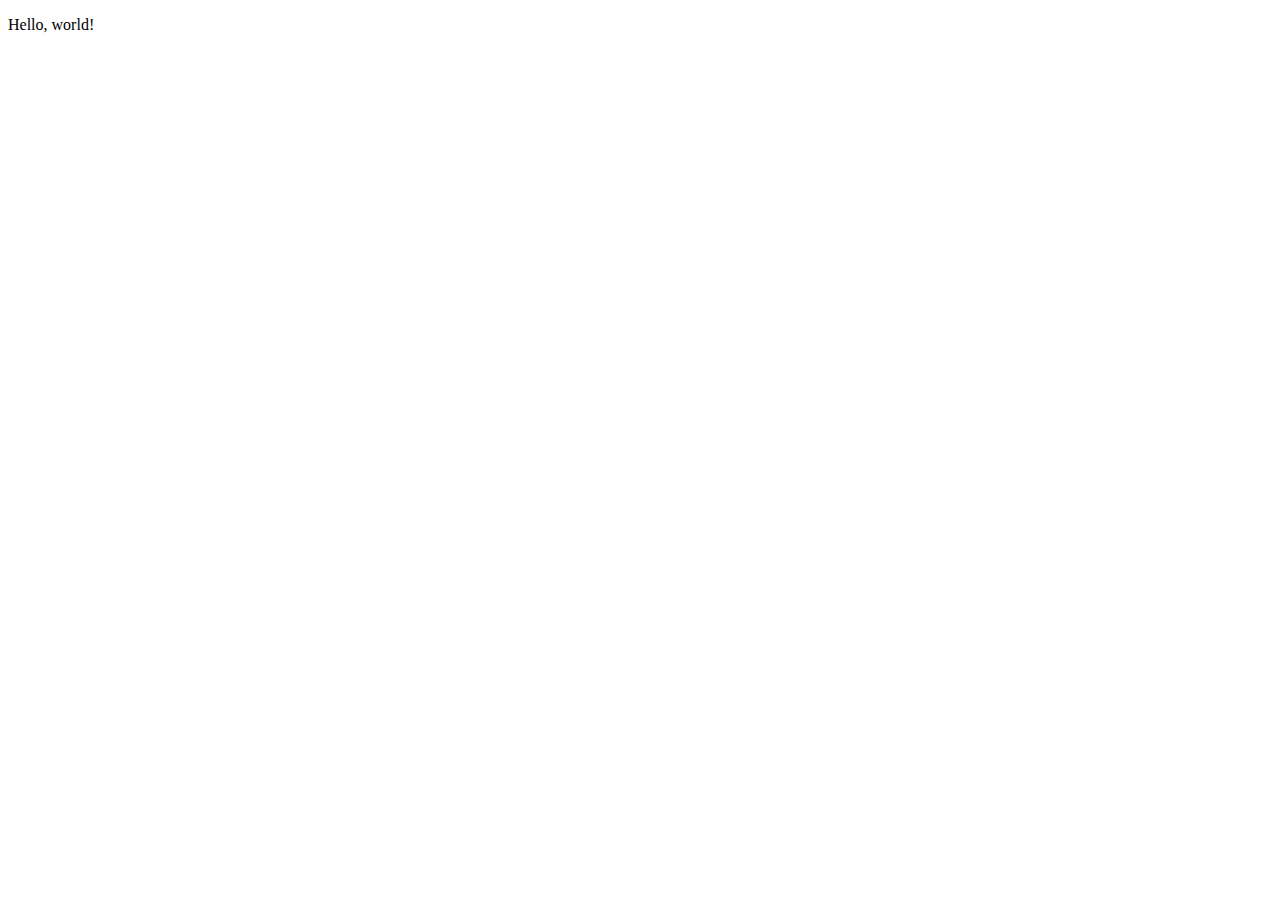
==== hello.html @ 6a5f1a76 "html file filled with basic Hello World paragraph." ====
<!DOCTYPE html>
<html lang="en">
  <head>
    <meta charset="UTF-8" />
    <meta http-equiv="X-UA-Compatible" content="IE=edge" />
    <meta name="viewport" content="width=device-width, initial-scale=1.0" />
    <title>Document</title>
  </head>
  <body>
    <article>
      <p>Hello, world!</p>
    </article>
  </body>
</html>
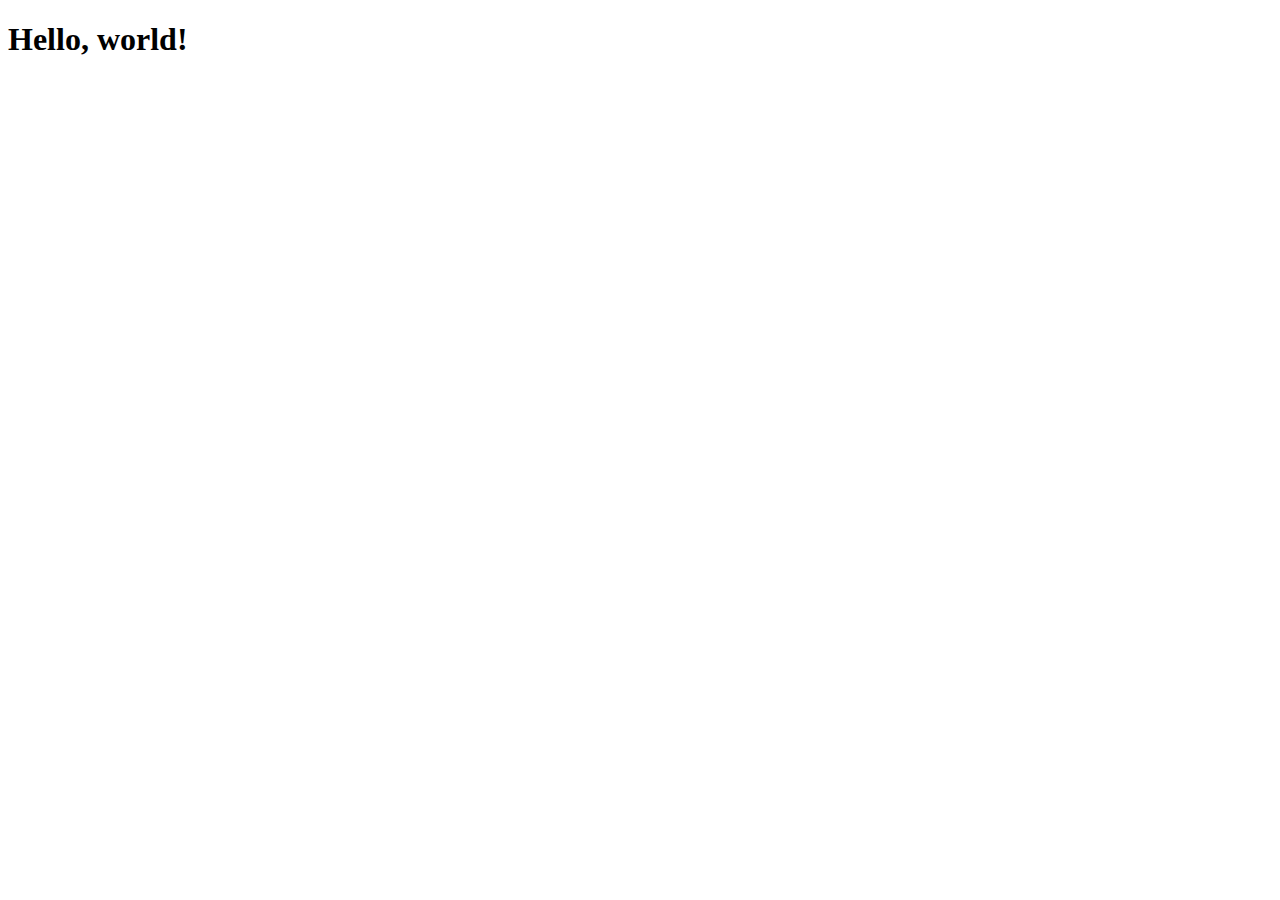
==== commit 25de5d38: "Added h1 tag instead of p." ====
--- a/hello.html
+++ b/hello.html
@@ -8,7 +8,7 @@
   </head>
   <body>
     <article>
-      <p>Hello, world!</p>
+      <h1>Hello, world!</h1>
     </article>
   </body>
 </html>
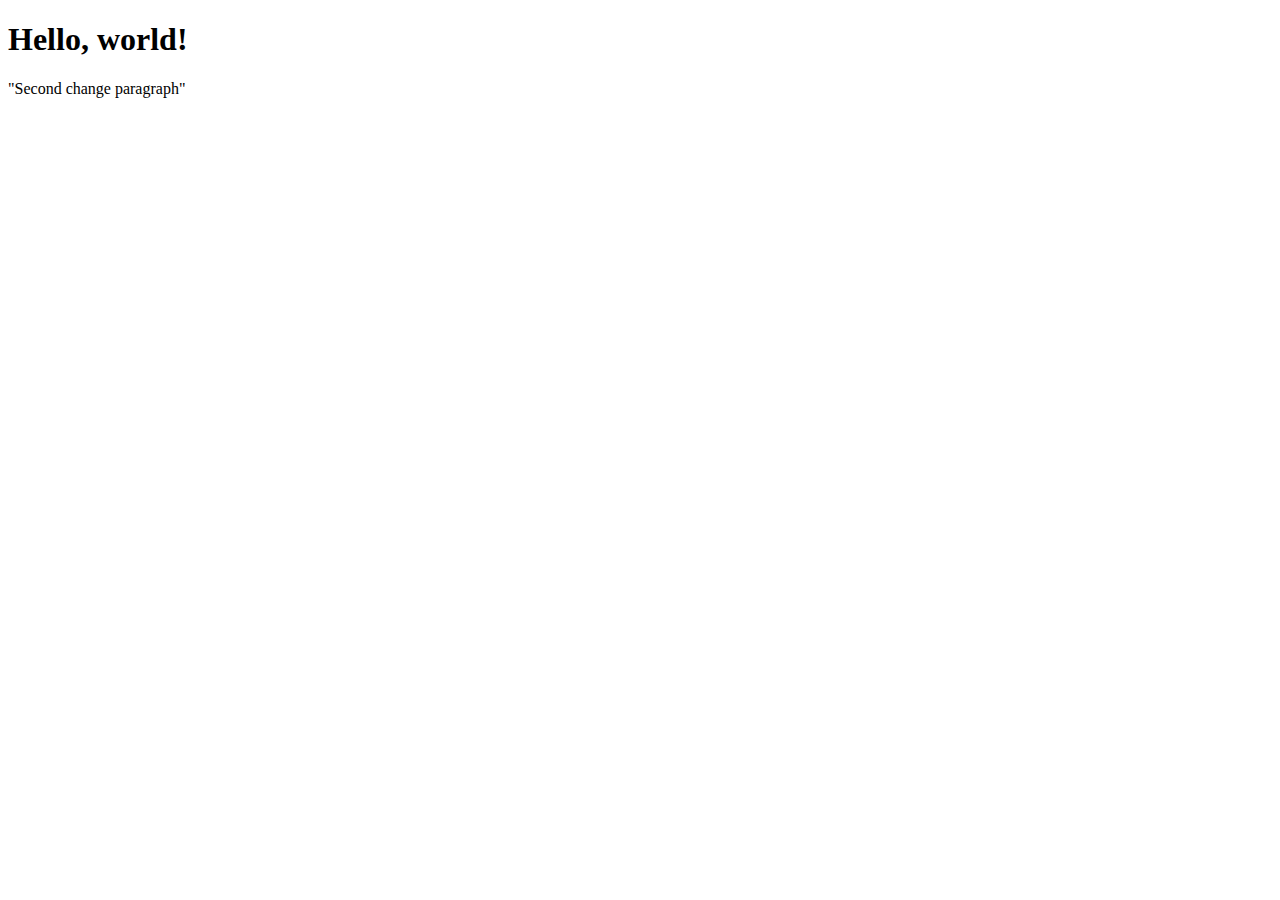
==== commit 63694fe7: "Second change paragraph added" ====
--- a/hello.html
+++ b/hello.html
@@ -4,11 +4,12 @@
     <meta charset="UTF-8" />
     <meta http-equiv="X-UA-Compatible" content="IE=edge" />
     <meta name="viewport" content="width=device-width, initial-scale=1.0" />
-    <title>Document</title>
+    <title>Hello World</title>
   </head>
   <body>
     <article>
       <h1>Hello, world!</h1>
+      <p>"Second change paragraph"</p>
     </article>
   </body>
 </html>
